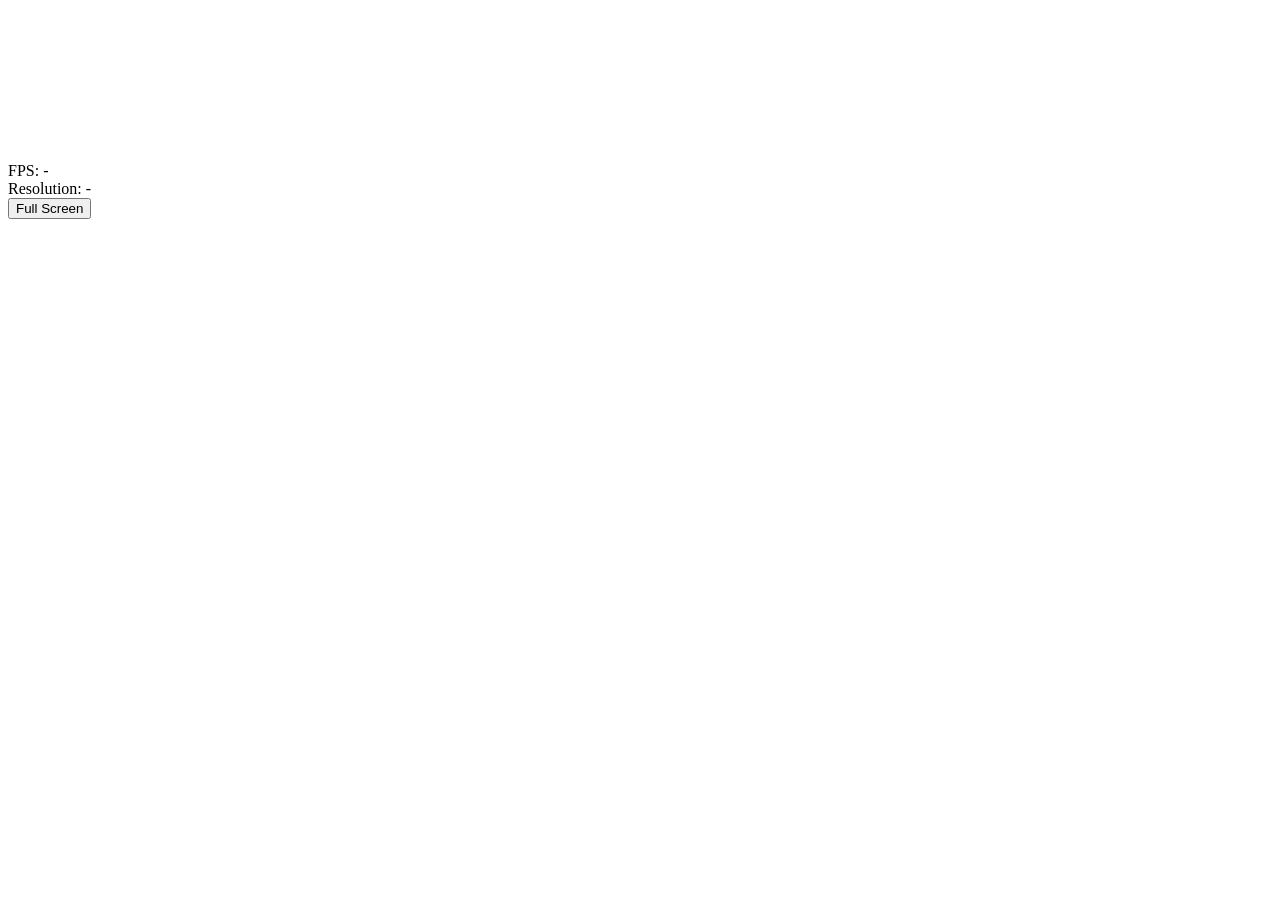
==== overlay.html @ 0dc0d32d "Renaming a page with overlay" ====
<!DOCTYPE html>
<html lang="en">
<head>
  <link rel="stylesheet" href="styles/overlay.css">
  <link rel="icon" href="assets/icon/favicon.ico" type="image/x-icon">
  <meta charset="UTF-8">
  <meta name="viewport" content="width=device-width, initial-scale=1.0">
  <title>SP Overlay</title>
</head>
<body>
  <div class="overlay">
    <canvas>
      You browser is not support WebGL!
    </canvas>
    <div class="info">FPS: -<br>
    Resolution: -
    </div>
    <input type="button" class="fullscreen-button" value="Full Screen">
  </div>
  <script src="KryptEngine/gl-matrix.js"></script>
  <script type="module" src="main.js"></script>
  </body>
</html>
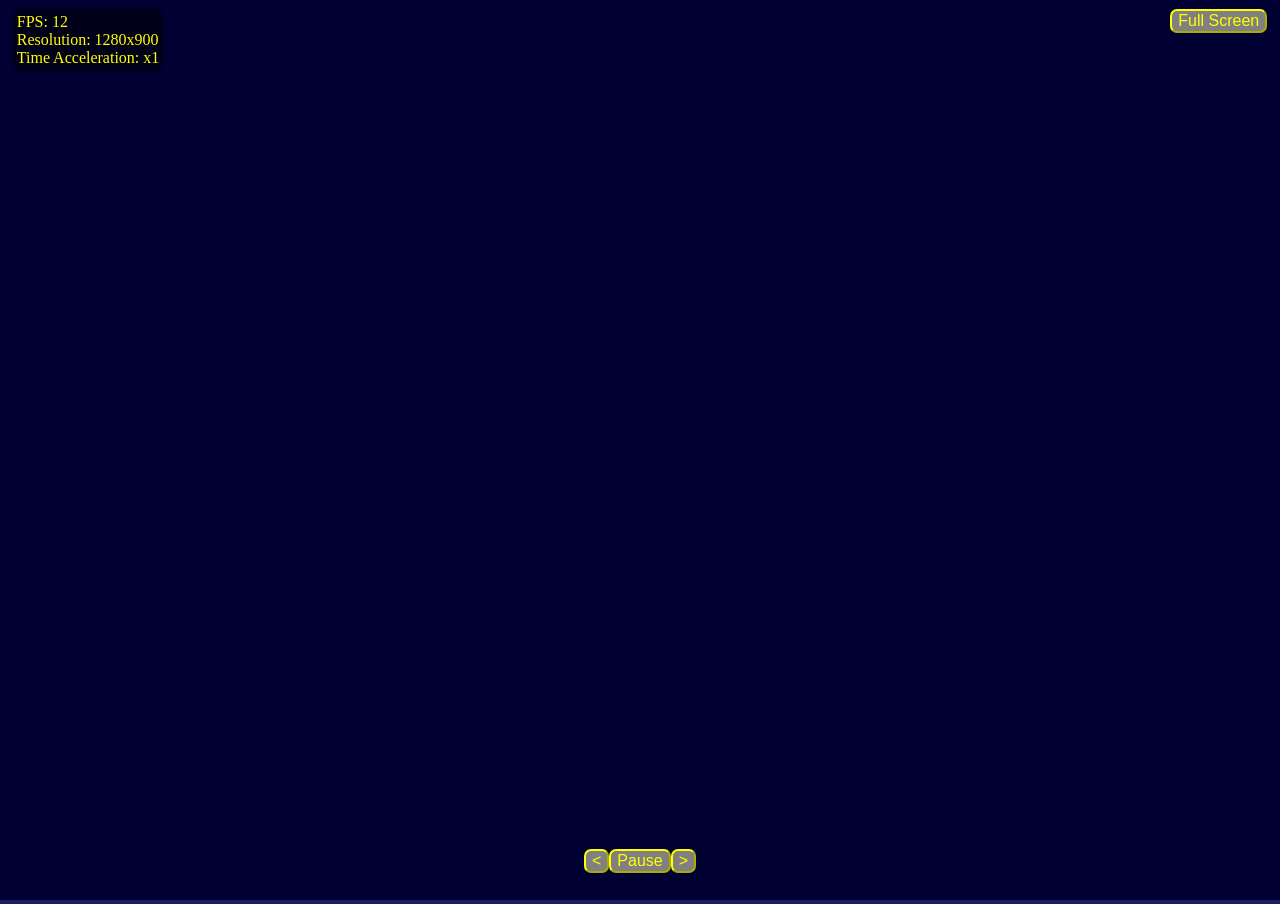
==== commit 62904344: "Update" ====
--- a/overlay.html
+++ b/overlay.html
@@ -12,10 +12,18 @@
     <canvas>
       You browser is not support WebGL!
     </canvas>
-    <div class="info">FPS: -<br>
-    Resolution: -
+    <div class="info">
+      FPS: -
+      <br>
+      Resolution: -
     </div>
     <input type="button" class="fullscreen-button" value="Full Screen">
+    <div class="time-management">
+      <input type="button" class="left-button" value="<">
+      <input type="button" class="pause-button" value="Pause">
+      <input type="button" class="right-button" value=">">
+      <br>
+    </div>
   </div>
   <script src="KryptEngine/gl-matrix.js"></script>
   <script type="module" src="main.js"></script>
--- a/styles/overlay.css
+++ b/styles/overlay.css
@@ -0,0 +1,62 @@
+body {
+    margin: 0;
+    padding: 0;
+    overflow: hidden;
+    background-color: rgb(26, 30, 98);
+}
+
+.overlay {
+    position: relative;
+    width: 100vw;
+    height: 100vh;
+}
+
+canvas {
+    width: 100%;
+    height: 100%;
+}
+
+.info {
+    position: absolute;
+    top: 1%;
+    left: 1%;
+    z-index: 10;
+    font-size: 1em;
+    padding: 4px;
+
+    color: rgb(255, 255, 0);
+    background-color: #00000080;
+    border-radius: 7px;
+}
+
+.fullscreen-button {
+    position: absolute;
+    right: 1%;
+    top: 1%;
+    z-index: 10;
+    border-radius: 7px;
+    font-size: 1em;
+    
+    background-color: rgb(128, 128, 128);
+    color: rgb(255, 255, 0);
+    border-color: rgb(255, 255, 0);
+}
+
+.time-management {
+    position: absolute;
+    z-index: 10;
+    width: 100%;
+    bottom: 3%;
+    display: flex;
+    justify-content: center;
+    align-items: center;
+}
+
+.left-button, .pause-button, .right-button {
+    border-radius: 7px;
+    font-size: 1em;
+    
+    background-color: rgb(128, 128, 128);
+    color: rgb(255, 255, 0);
+    border-color: rgb(255, 255, 0);
+}
